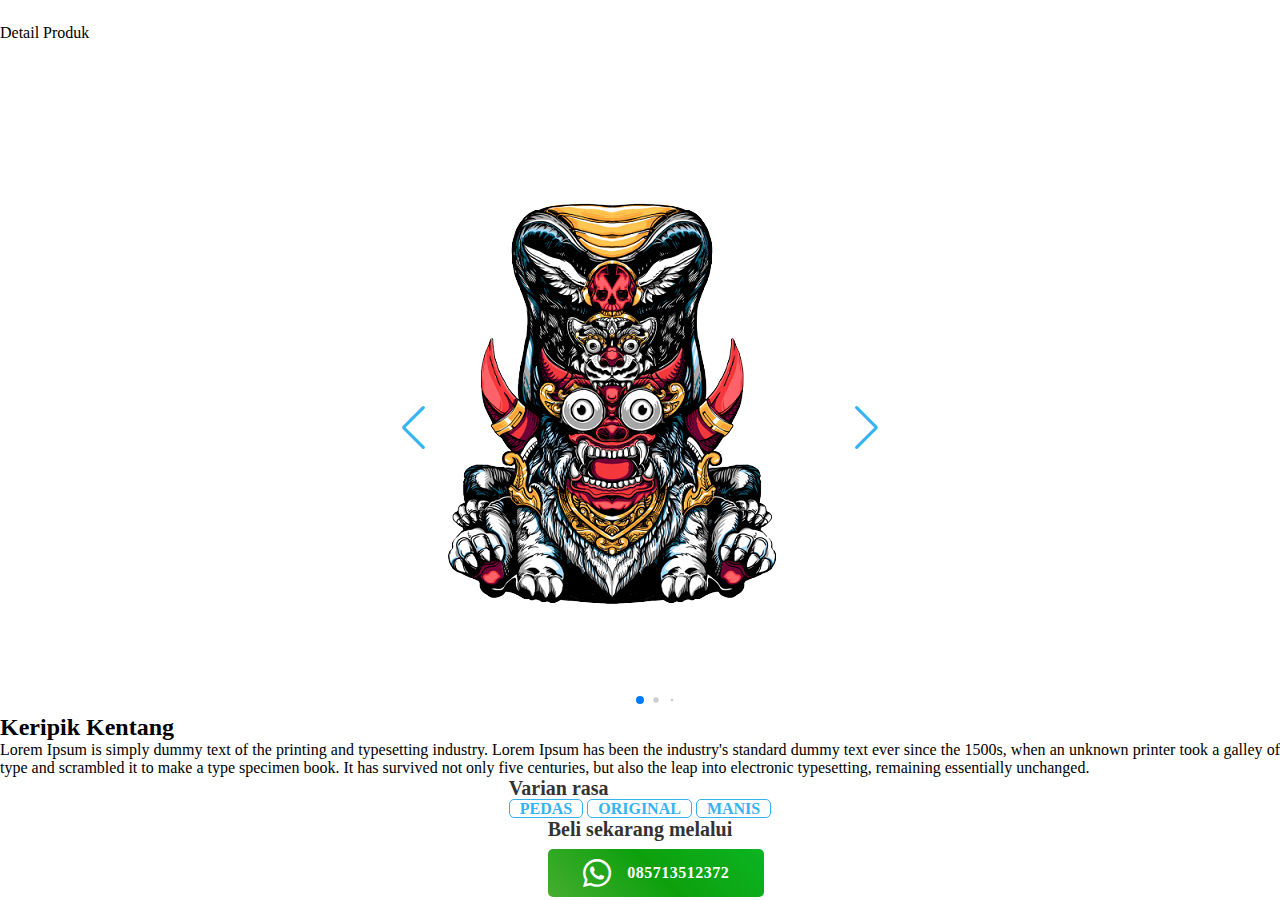
==== detailProduk.html @ 71a77c2a "Upload Pertama" ====
<!DOCTYPE html>
<html lang="en">

<head>
    <meta charset="UTF-8">
    <meta http-equiv="X-UA-Compatible" content="IE=edge">
    <meta name="viewport" content="width=device-width, initial-scale=1.0">
    <title>Detail Produk</title>

    <!-- CSS -->
    <link rel="stylesheet" href="/CSS/detailProdukStyle.css">

    <!-- Logo title bar-->
    <link rel="icon" href="Assets/Logo NS tanpa text.png" type="image/x-icon">

    <!-- Swiper -->
    <link rel="stylesheet" href="/CSS/swiper-bundle.min.css">

    <!-- bootstrap -->
    <link href="https://cdn.jsdelivr.net/npm/bootstrap@5.0.2/dist/css/bootstrap.min.css" rel="stylesheet"
        integrity="sha384-EVSTQN3/azprG1Anm3QDgpJLIm9Nao0Yz1ztcQTwFspd3yD65VohhpuuCOmLASjC" crossorigin="anonymous">

    <!-- icon -->
    <link rel="stylesheet" href="https://cdnjs.cloudflare.com/ajax/libs/font-awesome/5.15.3/css/all.min.css" />

</head>

<body>
    <!-- navbar -->
    <nav class="navbar navbar-expand-lg navbar-dark fixed-top bg-dark">
        <div class="container">

            <a class="navbar-brand ms-2" width="30" href="index.html"><img src="/Assets/Vector-back.svg" alt=""></a>

            <div class="navbar-nav mx-auto">
                <p class="navbar-brand my-auto">Detail Produk</p>
            </div>

        </div>
    </nav>

    <!-- end of navbar -->

    <section id="detail-produk">
        <div class="container mt-lg-5">
            <div class="row ">
                <div class="col-lg-6 col-md-12 img-display">
                    <!-- Swiper -->
                    <div class="swiper slide-container">
                        <div class="slide-content">
                            <div class="card-wrapper swiper-wrapper">

                                <!-- content produk -->
                                <div class="swiper-slide text-center d-flex justify-content-center">
                                    <img src="/Assets/illustration_barong.png" alt=""
                                        class="img-product d-flex justify-content-center mx-auto">
                                </div>
                                <!-- end of content produk -->

                                <!-- content produk -->
                                <div class="swiper-slide text-center d-flex justify-content-center">
                                    <img src="/Assets/Catalog/Mask group (2).png" alt=""
                                        class="img-product d-flex justify-content-center mx-auto">
                                </div>
                                <!-- end of content produk -->

                                <!-- content produk -->
                                <div class="swiper-slide text-center d-flex justify-content-center">
                                    <img src="/Assets/Catalog/Mask group.png" alt=""
                                        class="img-product d-flex justify-content-center mx-auto">
                                </div>
                                <!-- end of content produk -->

                            </div>
                        </div>
                        <div class="swiper-button-next swiper-navBtn"></div>
                        <div class="swiper-button-prev swiper-navBtn"></div>
                        <div class="swiper-pagination"></div>
                    </div>
                    <!-- end of Swiper -->
                </div>

                <div class="col-lg-6 mt-4 my-auto position-relative">
                    <div class="deskripsi-produk">
                        <div class="header">
                            <h2 class="nama-produk">Keripik Kentang</h2>
                            <p>Lorem Ipsum is simply dummy text of the printing and typesetting industry. Lorem Ipsum
                                has been the industry's standard dummy text ever since the 1500s, when an unknown
                                printer took a galley of type and scrambled it to make a type specimen book. It has
                                survived not only five centuries, but also the leap into electronic typesetting,
                                remaining essentially unchanged.</p>
                        </div>

                        <div class="dp-body text-center mt-4">
                            <h4>Varian rasa</h4>
                            <div class="varian d-flex">
                                <span class="me-3">Pedas</span>
                                <span class="me-3">Original</span>
                                <span class="me-3">Manis</span>
                            </div>
                        </div>

                        <div class="dp-footer text-center mt-4">
                            <h4>Beli sekarang melalui</h4>
                            <!-- button beli -->
                            <div class="row">
                                <div class="col-lg-12 col-mb-12 col-sm-10 mb-4">
                                    <a href="https://wa.me/message/OSJCUIED7AU7J1" target="_blank"
                                        class="sosmed-button">
                                        <i class="fab fa-whatsapp fa-2x" aria-hidden="true"></i>
                                        085713512372
                                    </a>
                                </div>

                            </div>
                            <!-- end of button beli -->
                        </div>
                    </div>
                </div>
            </div>
        </div>
    </section>


    <script src="https://cdn.jsdelivr.net/npm/bootstrap@5.2.3/dist/js/bootstrap.bundle.min.js"
        integrity="sha384-kenU1KFdBIe4zVF0s0G1M5b4hcpxyD9F7jL+jjXkk+Q2h455rYXK/7HAuoJl+0I4"
        crossorigin="anonymous"></script>
    <!-- js Query -->
    <script src="/JS/jquery-3.6.3.min.js"></script>

    <!-- Swiper JS -->
    <script src="/JS/swiper-bundle.min.js"></script>

    <!-- Java Script -->
    <script src="JS/script-detail-produk.js"></script>
</body>

</html>
---- CSS/detailProdukStyle.css ----
:root {
    ---pr-color: #34B3F1;
    ---grey1-color: #F2F2F2;
    ---grey2-color: #9b9b9b;
    ---grey3-color: #ddd;

}

* {
    margin: 0;
    padding: 0;
}

#detail-produk {
    margin-top: 100px;
}

/* card */


.card-wrapper {
    color: red;
    width: 340px;
}

.card {
    display: flex;
    flex-direction: column;
    align-items: center;
    justify-content: center;
}


.slide-content {
    height: 60vh;
    background-color: transparent;
    margin-left: 50px;
    margin-right: 50px;
    overflow: hidden;
    margin-bottom: 32px;
}


.slide-container {

    margin-top: 24px;
    max-width: 500px;
    width: 100%;
    background-color: transparent;
}

.slide-container .swiper-navBtn {
    color: var(---pr-color);
    transition: all 0.2s ease;
}

.slide-container .swiper-navBtn:hover {

    color: #0f79cf;
    transition: all 0.2s ease;
}


.swiper-pagination-bullet {
    background-color: var(---grey1-color);
    opacity: 1;
}

.swiper-pagination-bullet-active {
    background-color: var(---pr-color);
}


.slide-container.swiper-navBtn::before,
.slide-container.swiper-navBtn::after {
    font-size: 35px;
}

.slide-container.swiper-button-next {
    right: 0;
}

.slide-container.swiper-button-prev {
    left: 0;
}

/* Detail Produk desk */
.deskripsi-produk {
    display: flex;
    background-color: transparent;
    flex-direction: column;
    justify-content: center;
    align-items: center;
}

.deskripsi-produk h4 {
    font-size: 20px;
    opacity: 80%;
}

.header p {
    text-align: justify;
}

.varian span {
    text-transform: uppercase;
    margin-top: 8px;
    color: var(---pr-color);
    font-size: 16px;
    font-weight: 600;
    padding: 0 10px;
    border-radius: 5px;
    border: 1px solid var(---pr-color);
}


/* btn beli */

.sosmed-button {
    margin-top: 8px;
    text-decoration: none;
    display: inline-flex;
    align-items: center;
    justify-content: center;
    padding: 8px 16px;
    width: 100%;
    font-size: 16px;
    font-weight: 600;
    cursor: pointer;
    color: #fff;
    border: solid 1px var(black);
    background: linear-gradient(45deg, #45ad30, #0da00d, #0cb422);
    border-radius: 5px;
    transition: all 0.3s ease-in;
    letter-spacing: 0.5px;
}

.sosmed-button:hover {
    transition: all 0.3s ease-in;
    align-items: center;
    justify-content: center;
    padding: 8px 16px;
    width: 100%;
    cursor: pointer;
    background: linear-gradient(45deg, #0f9b0f, #3ab122, #00a516);
    color: #fff;
}

.sosmed-button i {
    margin-right: 16px;
}

/* end of btn beli */

/* Responsive */
@media screen and (max-width: 768px) {


    #detail-produk {
        padding-top: 16px;
        margin-top: 24px;
    }

    .slide-content {
        margin: 0 -10px;
        margin-bottom: 32px;
    }

    .slide-container .swiper-navBtn {
        display: none;
    }

    .dp-footer {
        width: 100%;
    }

}
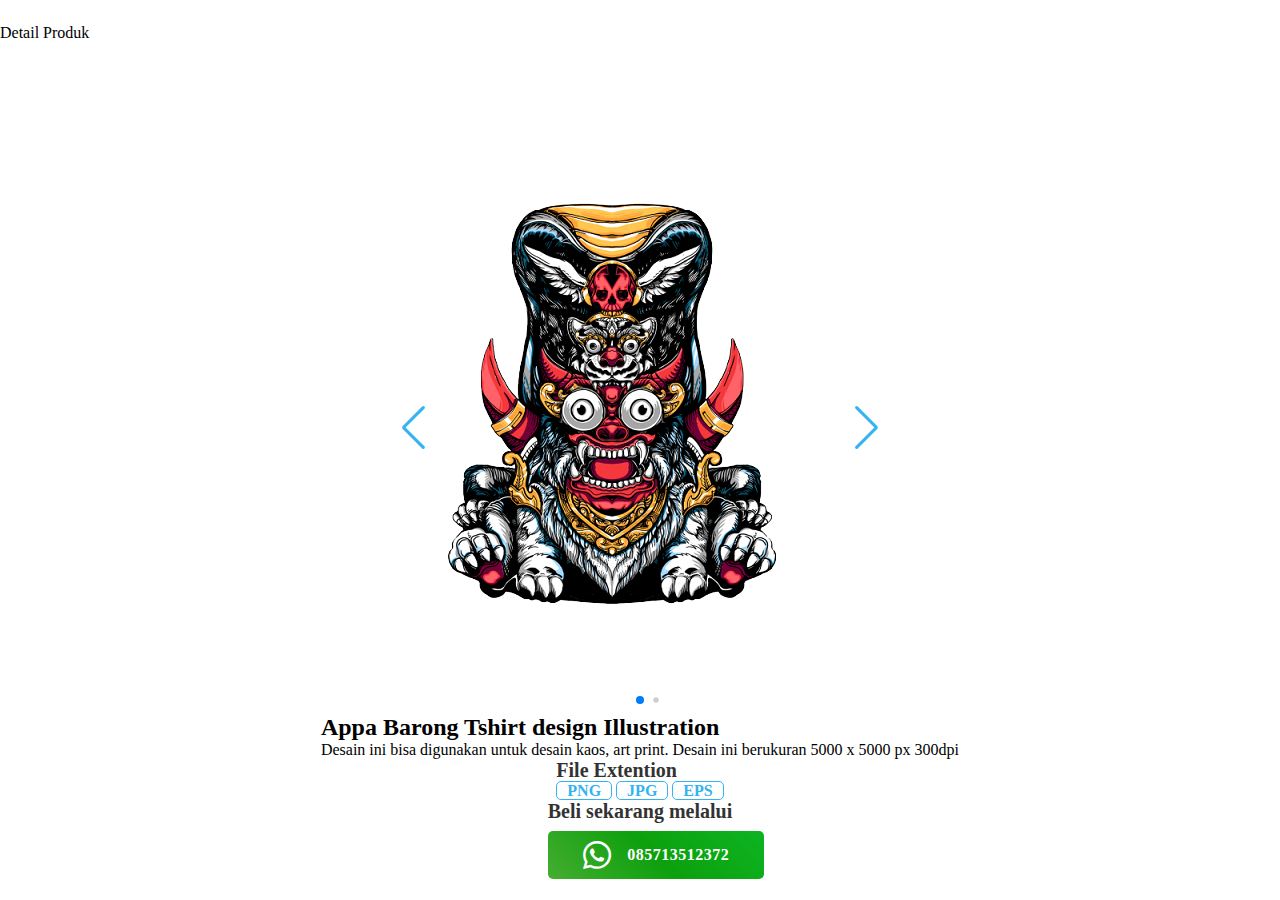
==== commit 88b47046: "Update1" ====
--- a/detailProduk.html
+++ b/detailProduk.html
@@ -30,7 +30,8 @@
     <nav class="navbar navbar-expand-lg navbar-dark fixed-top bg-dark">
         <div class="container">
 
-            <a class="navbar-brand ms-2" width="30" href="index.html"><img src="/Assets/Vector-back.svg" alt=""></a>
+            <a class="navbar-brand ms-2" width="30" href="index.html#nahkoda-store"><img src="/Assets/Vector-back.svg"
+                    alt=""></a>
 
             <div class="navbar-nav mx-auto">
                 <p class="navbar-brand my-auto">Detail Produk</p>
@@ -59,13 +60,6 @@
 
                                 <!-- content produk -->
                                 <div class="swiper-slide text-center d-flex justify-content-center">
-                                    <img src="/Assets/Catalog/Mask group (2).png" alt=""
-                                        class="img-product d-flex justify-content-center mx-auto">
-                                </div>
-                                <!-- end of content produk -->
-
-                                <!-- content produk -->
-                                <div class="swiper-slide text-center d-flex justify-content-center">
                                     <img src="/Assets/Catalog/Mask group.png" alt=""
                                         class="img-product d-flex justify-content-center mx-auto">
                                 </div>
@@ -83,20 +77,17 @@
                 <div class="col-lg-6 mt-4 my-auto position-relative">
                     <div class="deskripsi-produk">
                         <div class="header">
-                            <h2 class="nama-produk">Keripik Kentang</h2>
-                            <p>Lorem Ipsum is simply dummy text of the printing and typesetting industry. Lorem Ipsum
-                                has been the industry's standard dummy text ever since the 1500s, when an unknown
-                                printer took a galley of type and scrambled it to make a type specimen book. It has
-                                survived not only five centuries, but also the leap into electronic typesetting,
-                                remaining essentially unchanged.</p>
+                            <h2 class="nama-produk">Appa Barong Tshirt design Illustration</h2>
+                            <p>Desain ini bisa digunakan untuk desain kaos, art print. Desain ini berukuran 5000 x 5000
+                                px 300dpi</p>
                         </div>
 
                         <div class="dp-body text-center mt-4">
-                            <h4>Varian rasa</h4>
+                            <h4>File Extention</h4>
                             <div class="varian d-flex">
-                                <span class="me-3">Pedas</span>
-                                <span class="me-3">Original</span>
-                                <span class="me-3">Manis</span>
+                                <span class="me-3">PNG</span>
+                                <span class="me-3">JPG</span>
+                                <span class="me-3">EPS</span>
                             </div>
                         </div>
 
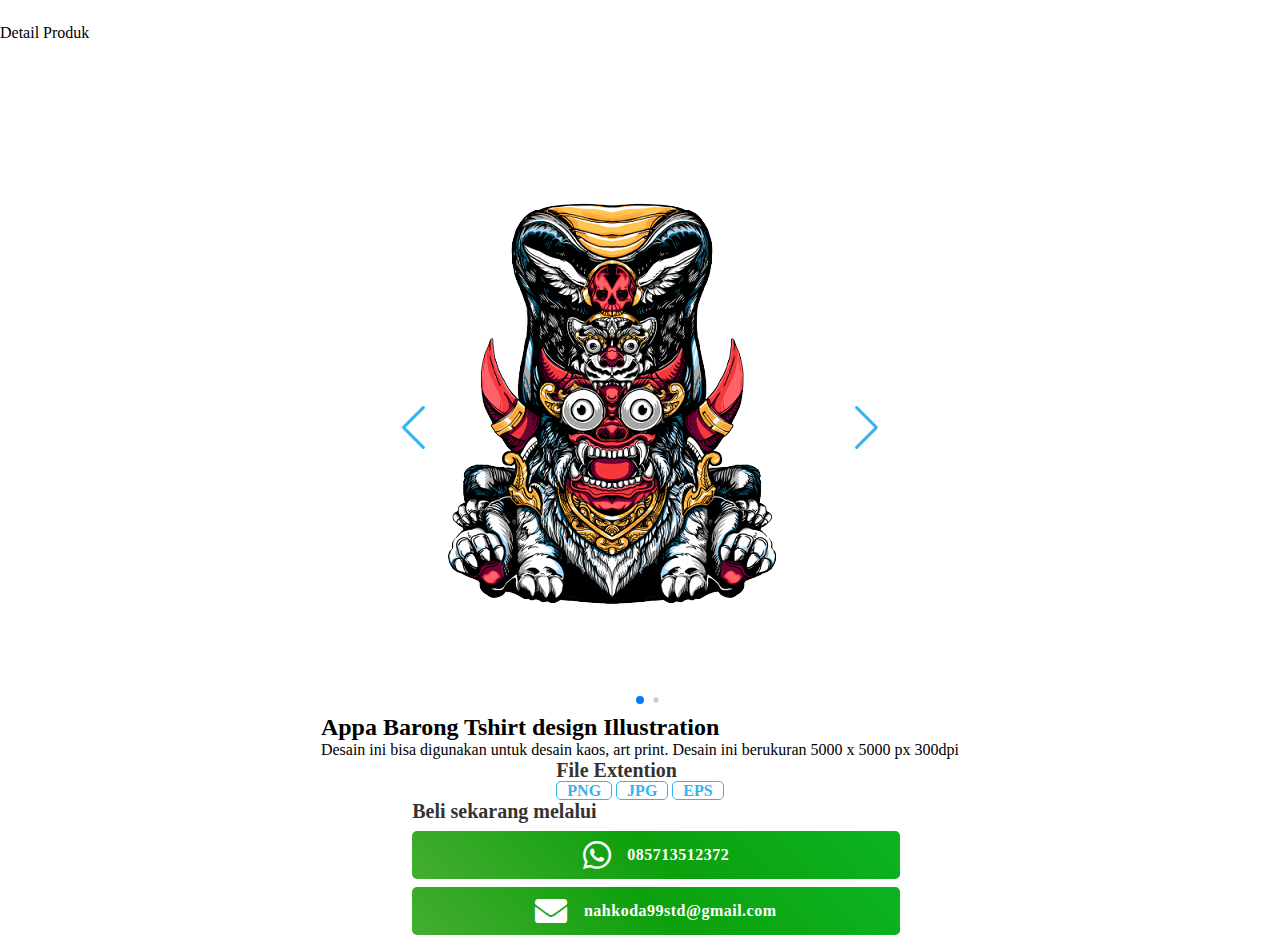
==== commit f315ab03: "OLLAs Food House first commit" ====
--- a/detailProduk.html
+++ b/detailProduk.html
@@ -95,13 +95,19 @@
                             <h4>Beli sekarang melalui</h4>
                             <!-- button beli -->
                             <div class="row">
-                                <div class="col-lg-12 col-mb-12 col-sm-10 mb-4">
+                                <div class="col-lg-12 col-mb-12 col-sm-10 mb-4 contact-person">
                                     <a href="https://wa.me/message/OSJCUIED7AU7J1" target="_blank"
                                         class="sosmed-button">
                                         <i class="fab fa-whatsapp fa-2x" aria-hidden="true"></i>
                                         085713512372
                                     </a>
+
+                                    <a href="mailto:nahkoda99std@gmail.com" target="_blank" class="sosmed-button">
+                                        <i class="fa fa-envelope fa-2x" aria-hidden="true"></i>
+                                        nahkoda99std@gmail.com
+                                    </a>
                                 </div>
+
 
                             </div>
                             <!-- end of button beli -->
